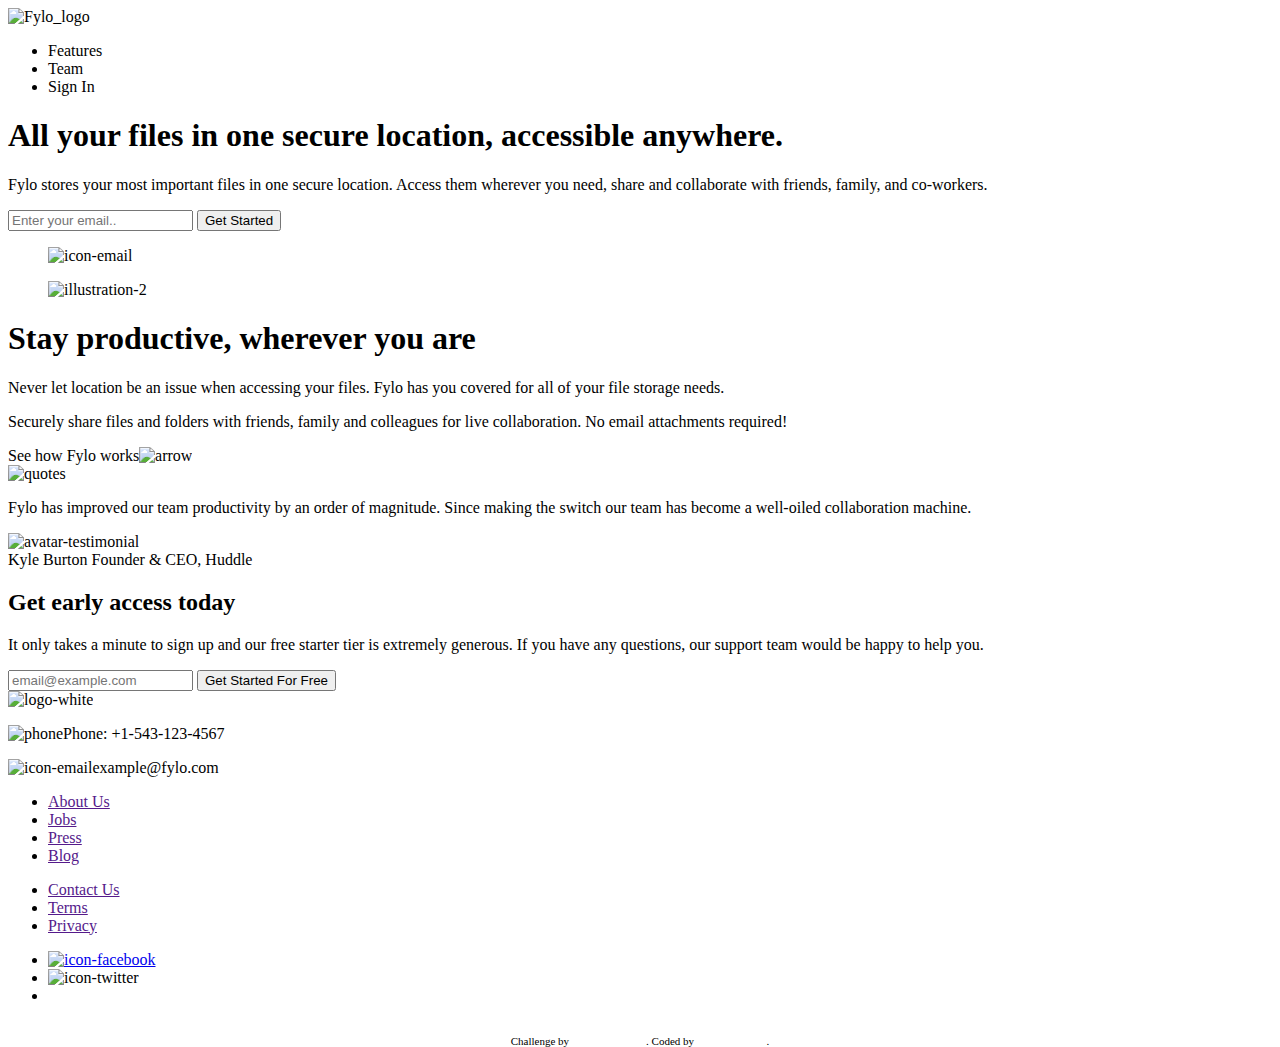
==== 07-Landing-page-with-two-column-layout-master/index.html @ 4e902fde "Up files" ====
<!DOCTYPE html>
<html lang="en">

<head>
  <meta charset="UTF-8">
  <meta name="viewport" content="width=device-width, initial-scale=1.0">
  <!-- displays site properly based on user's device -->

  <link rel="icon" type="image/png" sizes="32x32" href="./images/favicon-32x32.png">
  <link rel="stylesheet" href="/CSS/style.css">
  <title>Frontend Mentor | Fylo landing page with two column layout</title>

  <!-- Feel free to remove these styles or customise in your own stylesheet 👍 -->
  <style>
    .attribution {
      font-size: 11px;
      text-align: center;
      margin-top: 30px;
      margin-bottom: -10px;
    }

    .attribution a {
      color: #fff;
    }
  </style>
</head>

<body>
  <div id="container">
    <header>
      <img src="/images/logo.svg" alt="Fylo_logo">
      <ul class="header-list">
        <li>Features</li>
        <li>Team</li>
        <li>Sign In</li>
      </ul>
    </header>

    <div class="sections">
      <section class="section-one">
        <div class="sec-discreption">
          <h1>All your files in one secure location, accessible anywhere.</h1>
          <p>Fylo stores your most important files in one secure location.
            Access them wherever you need, share and collaborate with friends,
            family, and co-workers.</p>

          <form>
            <input type="text" placeholder="Enter your email..">
            <input type="submit" value="Get Started">
          </form>
        </div>

        <figure>
          <img src="/images/illustration-1.svg" alt="icon-email">
        </figure>
      </section>

      <section class="section-two">
        <figure>
          <img src="/images/illustration-2.svg" alt="illustration-2">
        </figure>

        <div class="article">
          <h1>Stay productive, wherever you are</h1>
          <p>Never let location be an issue when accessing your files. Fylo has you
            covered for all of your file storage needs.</p>
          <p>Securely share files and folders with friends, family and colleagues for
            live collaboration. No email attachments required!</p>
          <span class="span-color">See how Fylo works<img src="/images/icon-arrow.svg" alt="arrow" class="arrow"></span>

          <div class="card">
            <img src="/images/icon-quotes.svg" alt="quotes" class="quotes">
            <p class="text-card">Fylo has improved our team productivity by an order of magnitude. Since
              making the switch our team has become a well-oiled collaboration machine.</p>
            <div class="avatar">

              <img src="/images/avatar-testimonial.jpg" alt="avatar-testimonial" class="testimonial-avatar">

              <div class="testimonial-name">
                <bold>Kyle Burton</bold>
                <span>Founder & CEO, Huddle</span>
              </div>

            </div>
          </div>
        </div>
      </section>

      <section class="section-three">
        <div>
          <h2>Get early access today</h2>
          <p>It only takes a minute to sign up and our free starter tier is extremely generous. If you have any
            questions,
            our support team would be happy to help you.</p>
        </div>
        <form>
          <input type="text" placeholder="email@example.com" />
          <input type="submit" value="Get Started For Free" />
        </form>
      </section>
    </div>


    <footer>
      <div class="footer">
        <img src="/images/logo-white.svg" alt="logo-white" class="logo-white">
        <div class="flex-contacts">
          <div>
            <p class="contacts"><img src="/images/icon-phone.svg" alt="phone">Phone: +1-543-123-4567</p>
            <p class="contacts"><img src="/images/icon-email.svg" alt="icon-email">example@fylo.com</p>
          </div>
          <ul class="list-contacts">
            <li><a href="">About Us</a></li>
            <li><a href="">Jobs</a></li>
            <li><a href="">Press</a></li>
            <li><a href="">Blog</a></li>
          </ul>

          <ul class="list-contacts">
            <li><a href="">Contact Us</a></li>
            <li><a href="">Terms</a></li>
            <li><a href="">Privacy</a></li>
          </ul>

          <ul class="social-media">
            <li><a href="https://fac"><img src="/images/icon-facebook2.svg" alt="icon-facebook"></a></li>
            <li><img src="/images/icon-twitter2.svg" alt="icon-twitter"></li>
            <li><img src="/images/icon-instagram2.svg" alt=""></li>
          </ul>

        </div>

        
        <p class="attribution">
          Challenge by <a href="https://www.frontendmentor.io?ref=challenge" target="_blank">Frontend Mentor</a>.
          Coded by <a href="#">Vinicius Batista</a>.
        </p>
      </div>
  
      
      
    </footer>
  </div>
  </div>
</body>

</html>

<!-- 
  
 -->
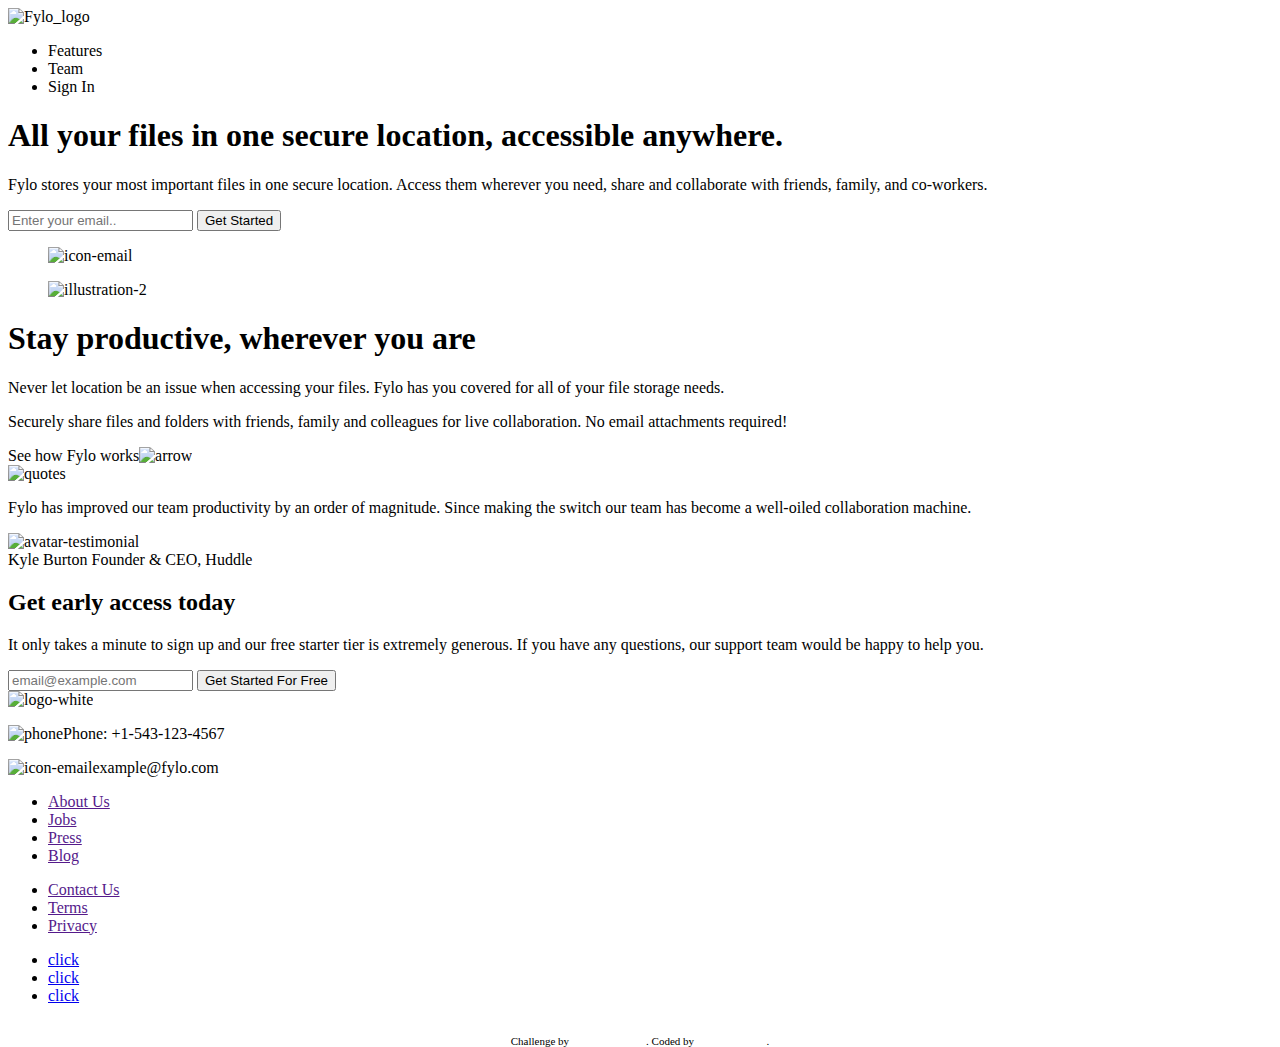
==== commit 59939498: "Putting active social media using hover" ====
--- a/07-Landing-page-with-two-column-layout-master/index.html
+++ b/07-Landing-page-with-two-column-layout-master/index.html
@@ -123,29 +123,25 @@
           </ul>
 
           <ul class="social-media">
-            <li><a href="https://fac"><img src="/images/icon-facebook2.svg" alt="icon-facebook"></a></li>
-            <li><img src="/images/icon-twitter2.svg" alt="icon-twitter"></li>
-            <li><img src="/images/icon-instagram2.svg" alt=""></li>
+            <li class="media face"><a href="https://www.facebook.com/" target="_blank">click</a></li>
+            <li class="media twitter"><a href="https://twitter.com/" target="_blank">click</a></li>
+            <li class="media insta"><a href="https://www.instagram.com/" target="_blank">click</a></li>
           </ul>
 
         </div>
 
-        
+
         <p class="attribution">
           Challenge by <a href="https://www.frontendmentor.io?ref=challenge" target="_blank">Frontend Mentor</a>.
           Coded by <a href="#">Vinicius Batista</a>.
         </p>
       </div>
-  
-      
-      
+
+
+
     </footer>
   </div>
   </div>
 </body>
 
-</html>
-
-<!-- 
-  
- -->+</html>